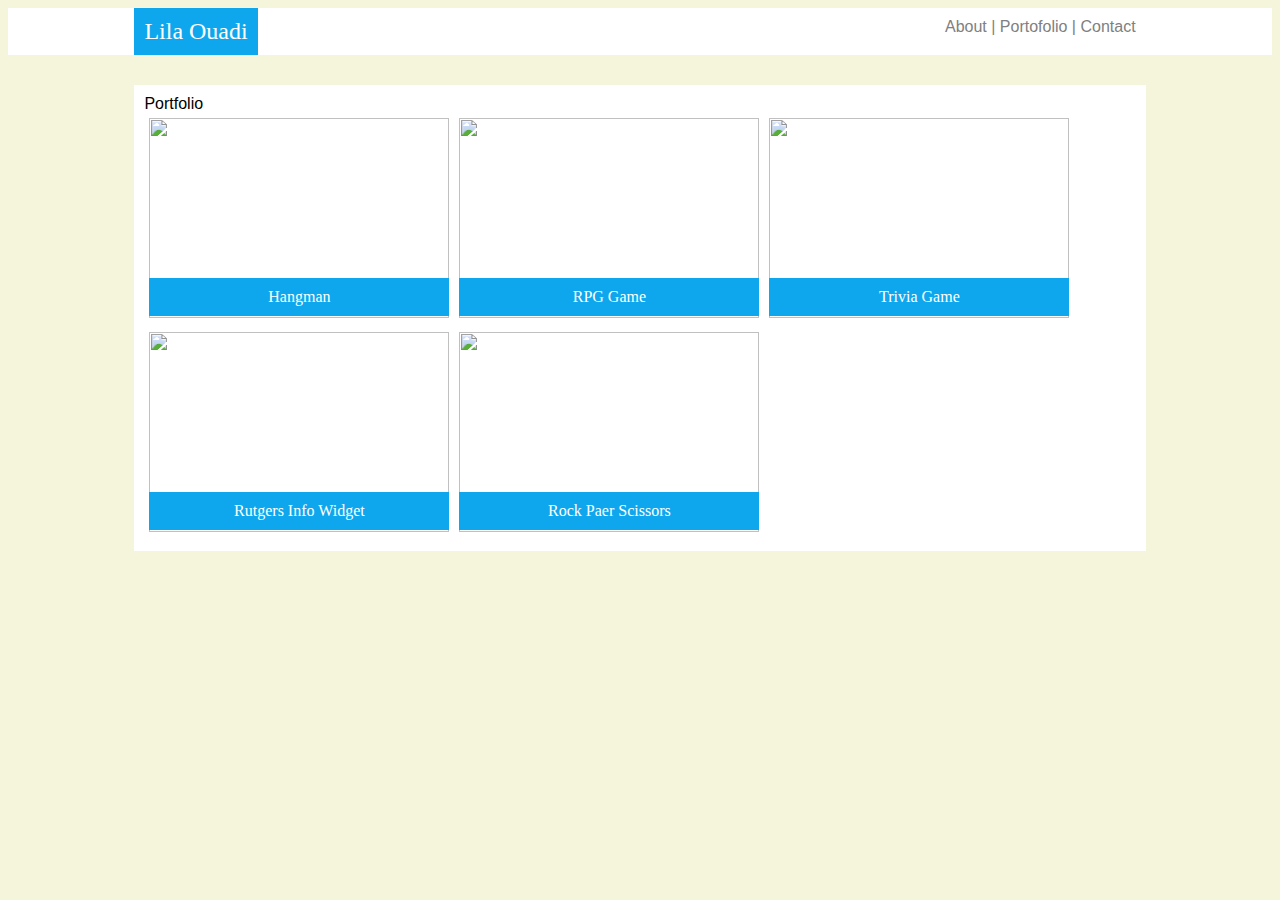
==== contact.html @ 57609adf "addedcontent" ====
<!DOCTYPE html>
<!--[if lt IE 7]>      <html class="no-js lt-ie9 lt-ie8 lt-ie7"> <![endif]-->
<!--[if IE 7]>         <html class="no-js lt-ie9 lt-ie8"> <![endif]-->
<!--[if IE 8]>         <html class="no-js lt-ie9"> <![endif]-->
<!--[if gt IE 8]><!-->
<html class="no-js">
<!--<![endif]-->

<head>
    <meta charset="utf-8">
    <meta http-equiv="X-UA-Compatible" content="IE=edge">
    <title></title>
    <meta name="description" content="">
    <meta name="viewport" content="width=device-width, initial-scale=1">
    <link rel="stylesheet" href="assets/reset.css">
    <link rel="stylesheet" href="assets/style.css">
    <link rel="stylesheet" href="">
</head>

<body>
    <!--[if lt IE 7]>
        <p class="browsehappy">You are using an <strong>outdated</strong> browser. Please <a href="#">upgrade your browser</a> to improve your experience.</p>
    <![endif]-->

    <script src="" async defer></script>
</body>
<div class="header">
    <div class="header-container">
        <div class="logo">Lila Ouadi</div>
        <div class="menu">
            <a href="index.html">About</a> | <a href="portofolio.html">Portofolio</a> | <a
                href="contact.html">Contact</a>
        </div>
    </div>
</div>


</div>
</div>
<div class="container">
    <div class="title">
        Portfolio

    </div>
    <div class="gallery">
        <div class="card">
            <span class="overlay"> Hangman</span>
            <img src="https://www.fillmurray.com/300/200" class="picture">
        </div>
        <div class="card">
            <span class="overlay"> RPG Game</span>
            <img src="https://www.fillmurray.com/300/200" class="picture">
        </div>
        <div class="card">
            <span class="overlay"> Trivia Game</span>
            <img src="https://www.fillmurray.com/300/200" class="picture">
        </div>
        <div class="card">
            <span class="overlay">Rutgers Info Widget</span>
            <img src="https://www.fillmurray.com/300/200" class="picture">
        </div>
        <div class="card">
            <span class="overlay">Rock Paer Scissors</span>
            <img src="https://www.fillmurray.com/300/200" class="picture">
        </div>
    </div>
</div>

</html>
---- assets/style.css ----
/* larger css layout */
@media only screen and (min-width: 766px) {
    body { 
        background-color: beige;
        height: 200px;
        font-family: 'Franklin Gothic Medium', 'Arial Narrow', Arial, sans-serif;
       }
       
       
       
       .float {
           float: left;
           height: auto;
           width: 15%;
           padding: 10px;
       }
       
       .header {
           background-color: white;
           display: flex;
           justify-content: space-between;
       }
       
       .logo {
        background-color: #0ea7ee;
        padding: 10px;
        font-family: 'Times New Roman', Times, serif;
        font-size: 24px;
        color: white;
       
       }
       .menu {
           padding: 10px;
           color: gray;
       }
       
       .menu a {
           color: gray;
           text-decoration: none;
       }
       
       .container {
           margin: 30px 10% 0 10% ; /* margin: top, right, bottom, left */
           padding: 10px;
           height: auto;
           background-color: white;
       }
       
       .header-container {
           width:100%;
           display: inline-flex;
           justify-content: space-between;
           margin: 0 10%
       }
       
       /* styling the form */
       input{
           width: 100%;
       }
       
       textarea {
           width: 100%;
           height: 400px;
       }
       
       button {
           background-color: #0ea7ee;
       }
       
       /* portfolio */
       .picture {
           width: 300px;
           height: 200px;
       }
       
       .title {
       border: 2px black;
       }
       
       .gallery {
           height: auto;
           display: flex;
           flex-wrap: wrap
       
       }
       
       .overlay {
           background-color: #0ea7ee;
           position: absolute;
           padding: 10px 0;
           margin: 160px 0 0 0; 
           width: 300px;
       
       }
       .card {
           flex-basis: 125px;
           flex-grow: 1;
           max-width: 300px;
           margin: 5px;
           text-align: center;
           color: white;
           font-family: 'Times New Roman', Times, serif;
       }
}

@media only screen and (max-width: 765px) {
    body { 
        background-color: black;
        height: 200px;
        font-family: 'Franklin Gothic Medium', 'Arial Narrow', Arial, sans-serif;
       }
       
       
       
       .float {
           float: left;
           height: auto;
           width: 15%;
           padding: 10px;
       }
       
       .header {
           background-color: white;
           display: flex;
           justify-content: space-between;
       }
       
       .logo {
        background-color: #0ea7ee;
        padding: 10px;
        font-family: 'Times New Roman', Times, serif;
        font-size: 24px;
        color: white;
       
       }
       .menu {
           padding: 10px;
           color: gray;
       }
       
       .menu a {
           color: gray;
           text-decoration: none;
       }
       
       .container {
           margin: 30px 10% 0 10% ; /* margin: top, right, bottom, left */
           padding: 10px;
           height: auto;
           background-color: white;
       }
       
       .header-container {
           width:100%;
           display: inline-flex;
           justify-content: space-between;
           margin: 0 10%
       }
       
       /* styling the form */
       input{
           width: 100%;
       }
       
       textarea {
           width: 100%;
           height: 400px;
       }
       
       button {
           background-color: #0ea7ee;
       }
       
       /* portfolio */
       .picture {
           width: 300px;
           height: 200px;
       }
       
       .title {
       border: 2px black;
       }
       
       .gallery {
           height: auto;
           display: flex;
           flex-wrap: wrap
       
       }
       
       .overlay {
           background-color: #0ea7ee;
           position: absolute;
           padding: 10px 0;
           margin: 160px 0 0 0; 
           width: 300px;
       
       }
       .card {
           flex-basis: 125px;
           flex-grow: 1;
           max-width: 300px;
           margin: 5px;
           text-align: center;
           color: white;
           font-family: 'Times New Roman', Times, serif;
       }
}
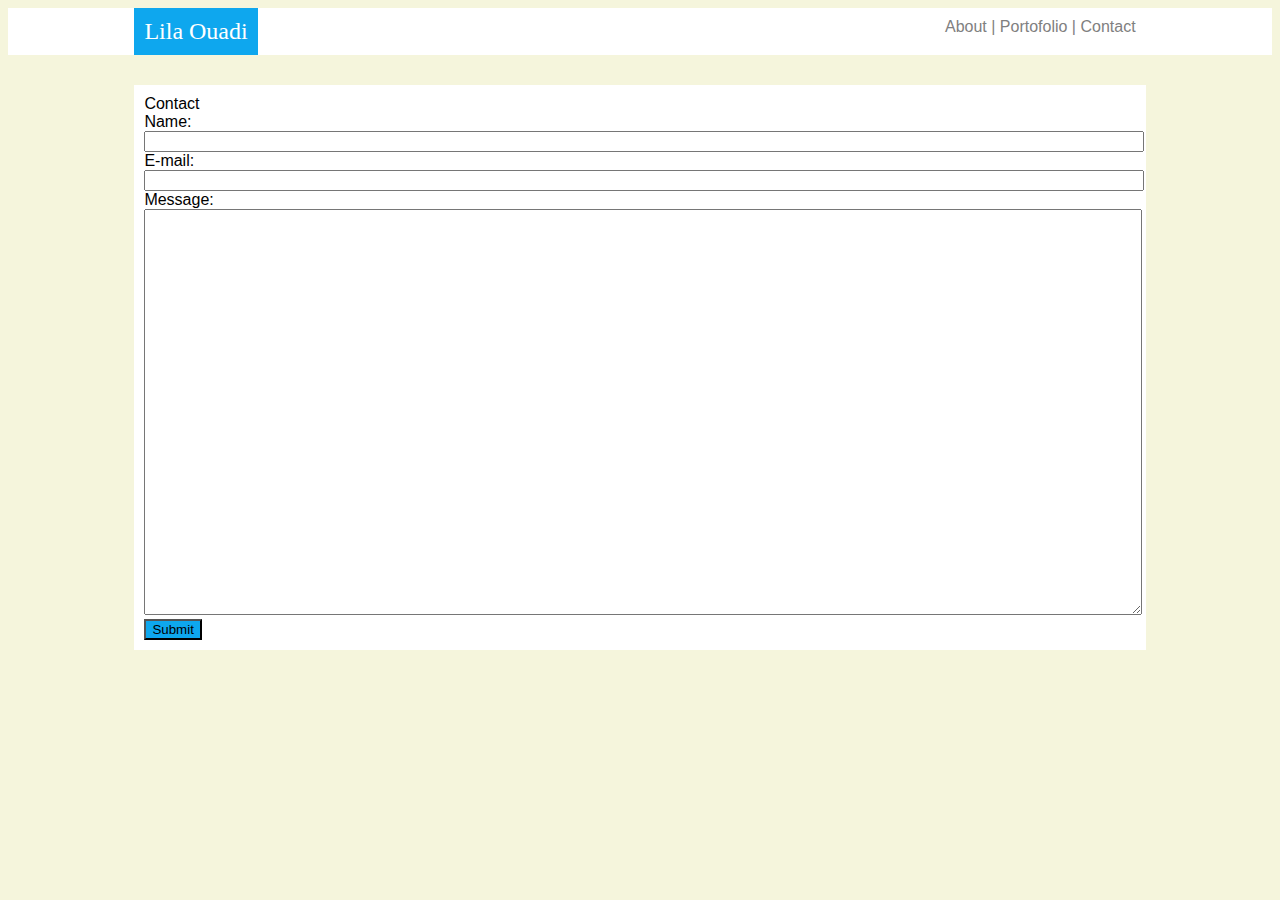
==== commit 7219e1bd: "contact" ====
--- a/contact.html
+++ b/contact.html
@@ -14,56 +14,43 @@
     <meta name="viewport" content="width=device-width, initial-scale=1">
     <link rel="stylesheet" href="assets/reset.css">
     <link rel="stylesheet" href="assets/style.css">
-    <link rel="stylesheet" href="">
 </head>
 
 <body>
-    <!--[if lt IE 7]>
-        <p class="browsehappy">You are using an <strong>outdated</strong> browser. Please <a href="#">upgrade your browser</a> to improve your experience.</p>
-    <![endif]-->
 
-    <script src="" async defer></script>
-</body>
-<div class="header">
-    <div class="header-container">
-        <div class="logo">Lila Ouadi</div>
-        <div class="menu">
-            <a href="index.html">About</a> | <a href="portofolio.html">Portofolio</a> | <a
-                href="contact.html">Contact</a>
+
+
+    <div class="header">
+        <div class="header-container">
+            <div class="logo">Lila Ouadi</div>
+            <div class="menu">
+                <a href="index.html">About</a>  |  <a href="portfolio.html">Portofolio</a>  |   <a href="contact.html">Contact</a>
+            </div>
         </div>
     </div>
-</div>
 
-
-</div>
-</div>
-<div class="container">
-    <div class="title">
-        Portfolio
+    <div class="container">
+        <div class="aboutme">Contact</div>
+        
+        <form action="/my-handling-form-page" method="post">
+            <div>
+                <label for="name">Name:</label>
+                <input type="text" id="name" name="user_name">
+            </div>
+            <div>
+                <label for="mail">E-mail:</label>
+                <input type="email" id="mail" name="user_mail">
+            </div>
+            <div>
+                <label for="msg">Message:</label>
+                <textarea id="msg" name="user_message"></textarea>
+            </div>
+            <div class="button">
+                <button type="submit">Submit</button>
+            </div>
+        </form>
 
     </div>
-    <div class="gallery">
-        <div class="card">
-            <span class="overlay"> Hangman</span>
-            <img src="https://www.fillmurray.com/300/200" class="picture">
-        </div>
-        <div class="card">
-            <span class="overlay"> RPG Game</span>
-            <img src="https://www.fillmurray.com/300/200" class="picture">
-        </div>
-        <div class="card">
-            <span class="overlay"> Trivia Game</span>
-            <img src="https://www.fillmurray.com/300/200" class="picture">
-        </div>
-        <div class="card">
-            <span class="overlay">Rutgers Info Widget</span>
-            <img src="https://www.fillmurray.com/300/200" class="picture">
-        </div>
-        <div class="card">
-            <span class="overlay">Rock Paer Scissors</span>
-            <img src="https://www.fillmurray.com/300/200" class="picture">
-        </div>
-    </div>
-</div>
+</body>
 
 </html>